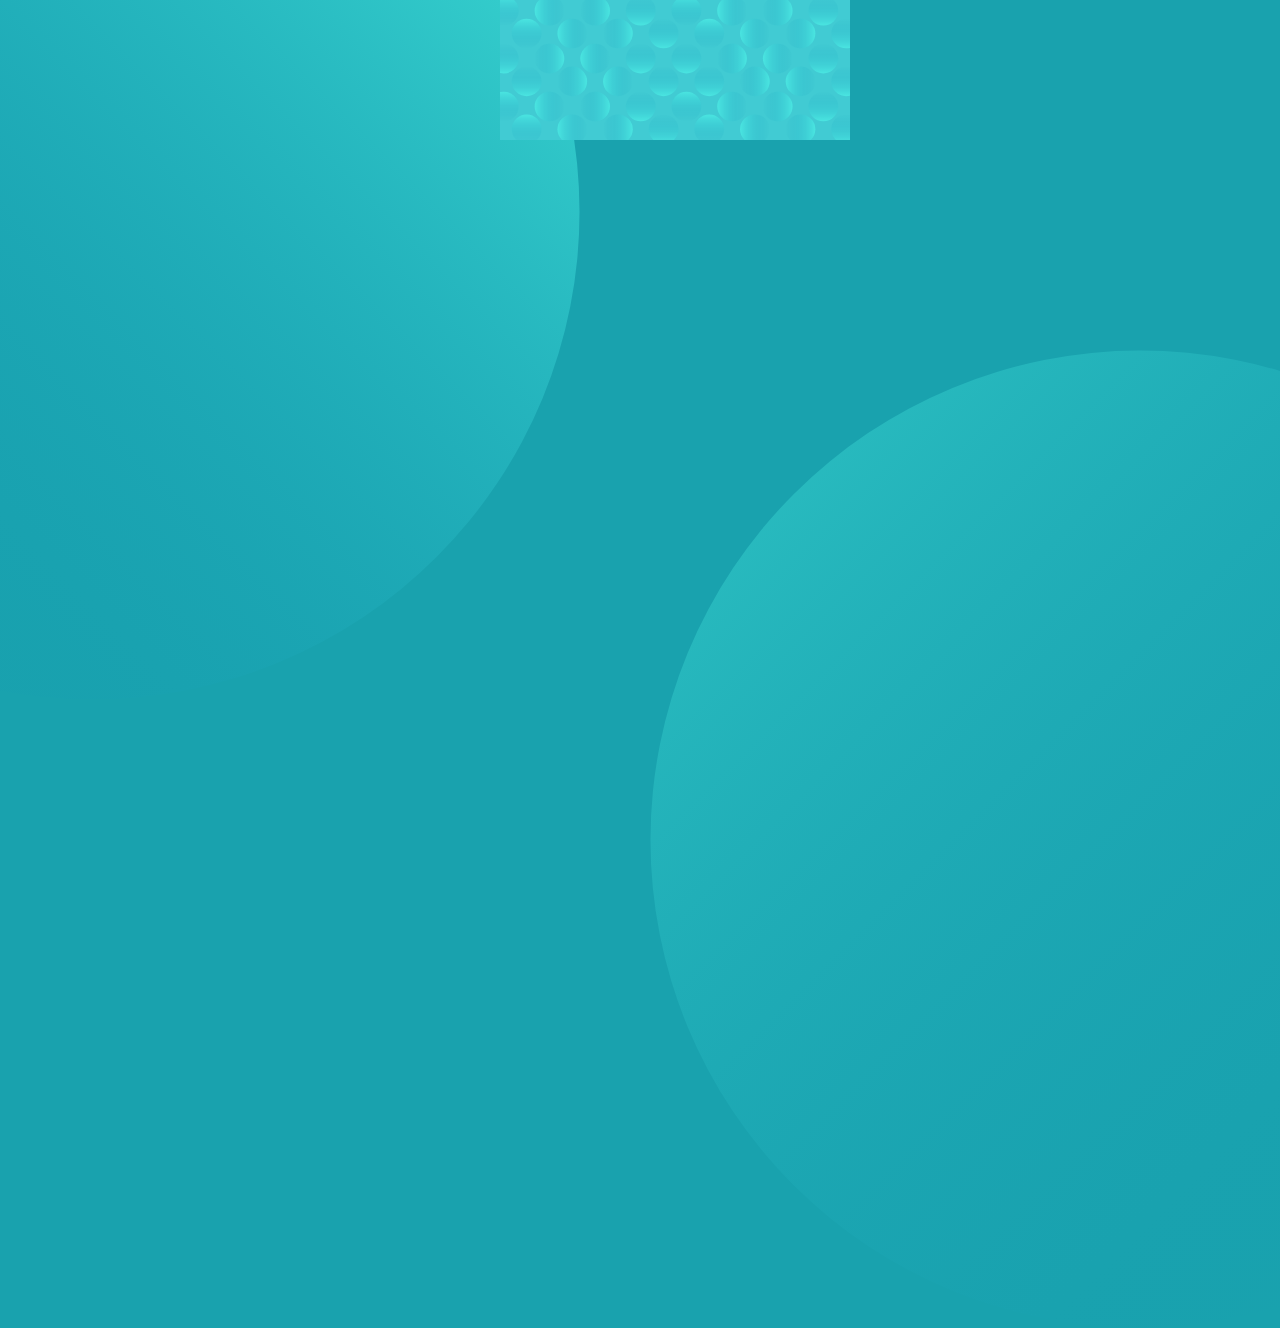
==== Twitter-Style/index.html @ c5b25e1a "New Twitter Card try" ====
<!DOCTYPE html>
<html lang="en" dir="ltr">

<head>
  <meta charset="utf-8">
  <title>Twitter-Style</title>
  <link rel="stylesheet" href="css/styles.css" />
  <link rel="stylesheet" href="https://fonts.google.com/specimen/Kumbh+Sans" />
</head>

<body>
  <div>
    <img class="top-circle" src="images/bg-pattern-top.svg" />
    <img class="bottom-circle" src="images/bg-pattern-bottom.svg" />
  </div>
  <div class="card">
    <img src="images/bg-pattern-card.svg" alt="Card Image">
  </div>
</body>

</html>
---- Twitter-Style/css/styles.css ----
body {
  background-color: hsl(185, 75%, 39%);
  font-family: "Kumbh Sans"cambria;
  margin-block-start: 0;
  margin-block-end: 0;
  margin: 0;
  width: 100%;
  overflow : hidden;
}

.bottom-circle {
  position: absolute;
  left: 650px;
  top: 350px;
}

.card {
  position: absolute;
  left: 500px;
  width: 50%;
}

.top-circle {
  position: absolute;
  right: 700px;
  bottom: 200px;
}
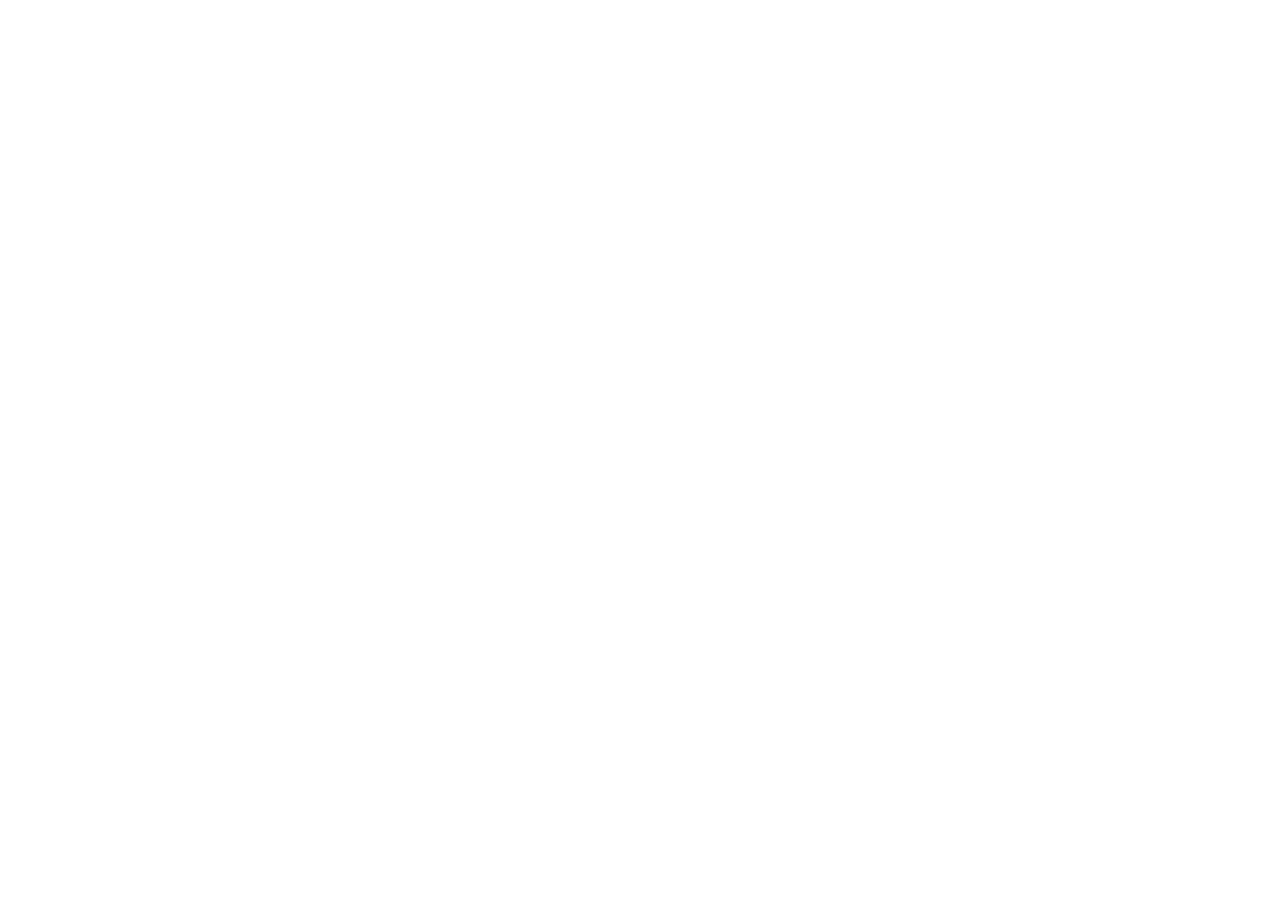
==== commit 9f5103ca: "Multiple Projects" ====
--- a/Twitter-Style/index.html
+++ b/Twitter-Style/index.html
@@ -1,21 +1,14 @@
 <!DOCTYPE html>
 <html lang="en" dir="ltr">
+  <head>
+    <meta charset="utf-8">
+    <title>Logan</title>
+    <link href="https://cdn.jsdelivr.net/npm/bootstrap@5.0.0-beta1/dist/css/bootstrap.min.css" rel="stylesheet" integrity="sha384-giJF6kkoqNQ00vy+HMDP7azOuL0xtbfIcaT9wjKHr8RbDVddVHyTfAAsrekwKmP1" crossorigin="anonymous">
 
-<head>
-  <meta charset="utf-8">
-  <title>Twitter-Style</title>
-  <link rel="stylesheet" href="css/styles.css" />
-  <link rel="stylesheet" href="https://fonts.google.com/specimen/Kumbh+Sans" />
-</head>
-
-<body>
-  <div>
-    <img class="top-circle" src="images/bg-pattern-top.svg" />
-    <img class="bottom-circle" src="images/bg-pattern-bottom.svg" />
-  </div>
-  <div class="card">
-    <img src="images/bg-pattern-card.svg" alt="Card Image">
-  </div>
-</body>
-
+  </head>
+  <body>
+<nav>
+  
+</nav>
+  </body>
 </html>
